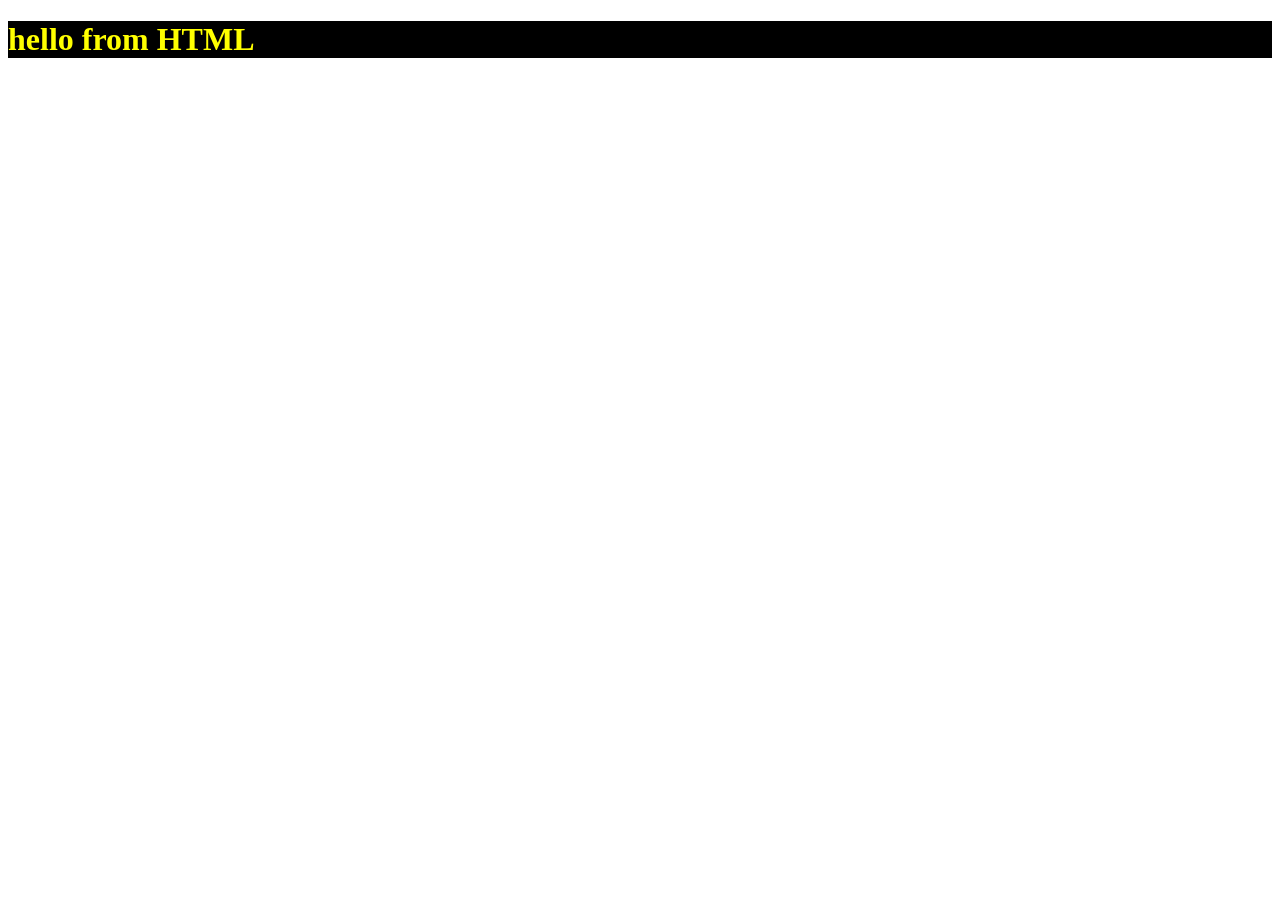
==== target/classes/static/index.html @ 48f7a960 "initial commit" ====
<!DOCTYPE html>
<html lang="en">
<head>
  <meta charset="UTF-8">
  <meta name="viewport" content="width=device-width, initial-scale=1.0">
  <title>Document</title>
  <link rel="stylesheet" href="index.css">
</head>
<body>
  <h1> hello from HTML</h1>
  <script src="index.js"></script>
</body>
</html>
---- target/classes/static/index.css ----
h1{
    color:yellow;
    background-color: black;
}
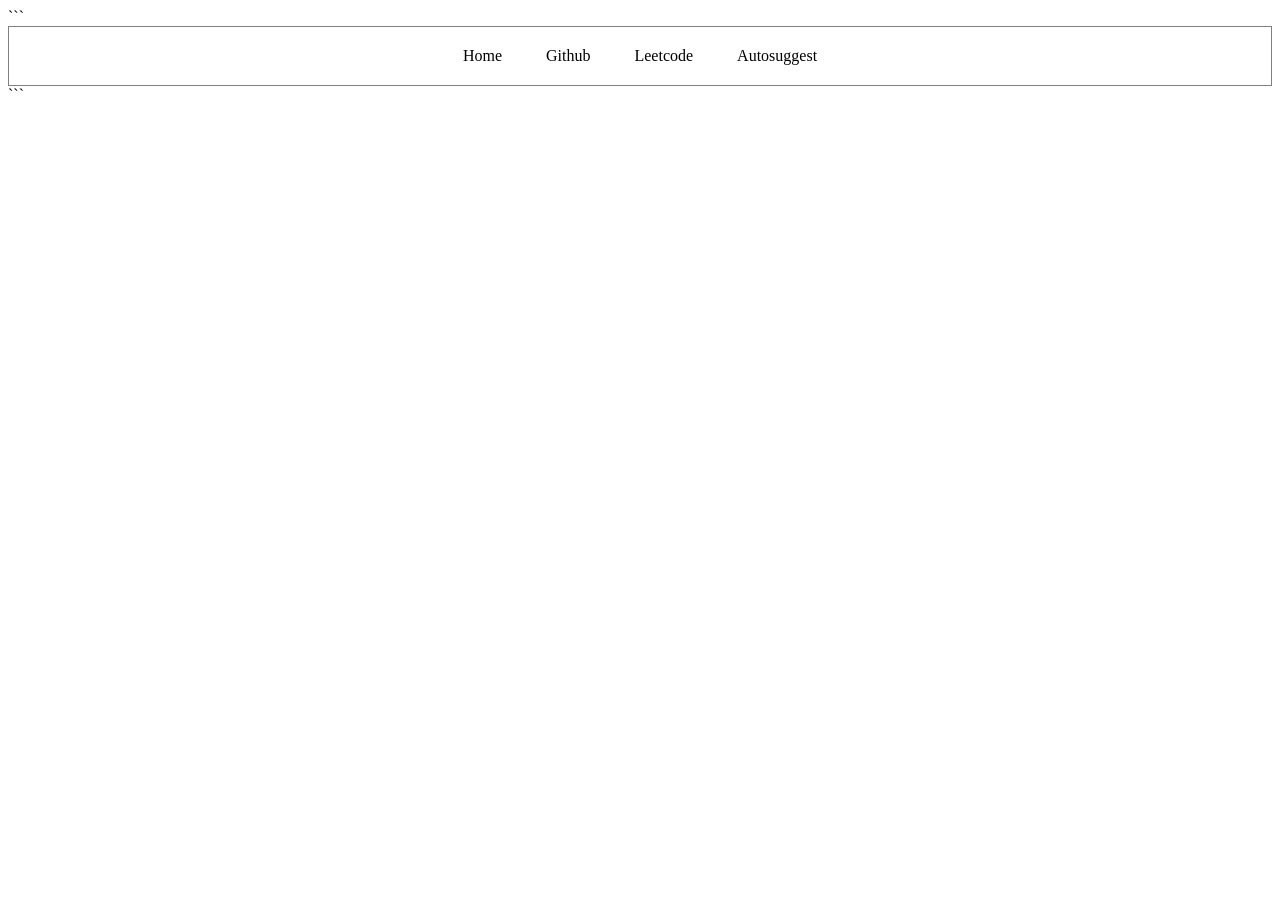
==== commit f39c6cf0: "New changes" ====
--- a/target/classes/static/index.html
+++ b/target/classes/static/index.html
@@ -1,13 +1,19 @@
-<!DOCTYPE html>
+```<!DOCTYPE html>
 <html lang="en">
 <head>
-  <meta charset="UTF-8">
-  <meta name="viewport" content="width=device-width, initial-scale=1.0">
-  <title>Document</title>
-  <link rel="stylesheet" href="index.css">
+    <meta charset="UTF-8">
+    <meta name="viewport" content="width=device-width, initial-scale=1.0">
+    <title>Auto Suggest</title>
+    <link rel="stylesheet" href="index.css">
 </head>
 <body>
-  <h1> hello from HTML</h1>
-  <script src="index.js"></script>
+    <!-- <h1>Hello World!</h1> -->
+     <div class="navbar">
+        <a href="">Home</a>
+        <a href="https://github.com/">Github</a>
+        <a href="">Leetcode</a>
+        <a href="">Autosuggest</a>
+     </div>
+    <script src="index.js"></script>
 </body>
-</html>+</html>```
--- a/target/classes/static/index.css
+++ b/target/classes/static/index.css
@@ -1,4 +1,21 @@
-h1{
-    color:yellow;
-    background-color: black;
-}+```body{
+    margin: 0px;
+}
+
+h1 {
+    color: red;
+}
+
+.navbar{
+    border-style: solid;
+    border-width: 1px;
+    border-color: gray;
+    padding: 20px;
+    text-align: center;
+}
+
+.navbar a{
+    padding: 20px;
+    text-decoration: none;
+    color: black;
+}```
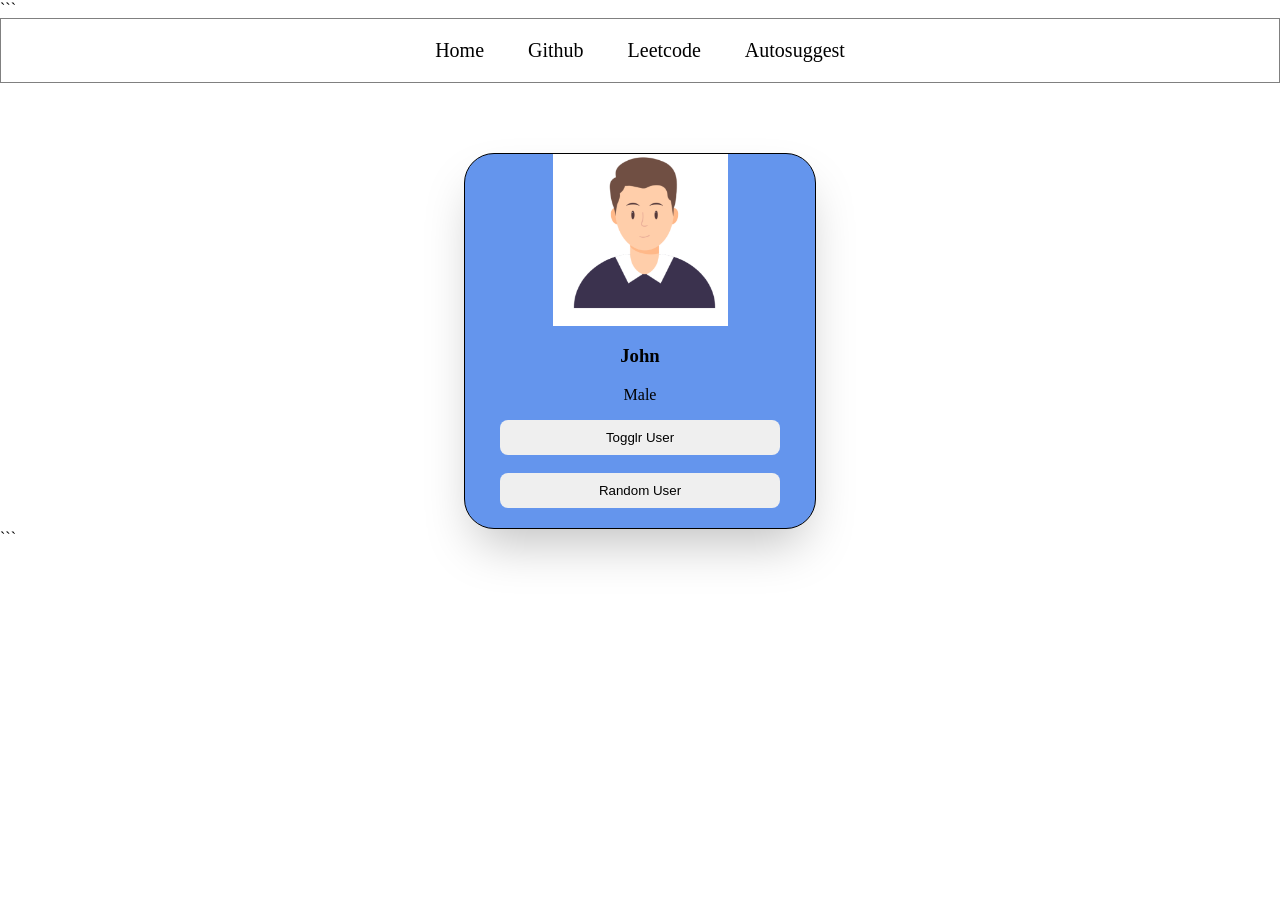
==== commit 47500ac0: "New changes" ====
--- a/target/classes/static/index.html
+++ b/target/classes/static/index.html
@@ -14,6 +14,17 @@
         <a href="">Leetcode</a>
         <a href="">Autosuggest</a>
      </div>
+     <div class="card">
+        <img src="john.png" alt="image not found">
+        <h3 id="user_name">John</h3>
+        <p>Male</p>
+        <button>Togglr User</button>
+        <br>
+        <br>
+        <button>Random User</button>
+     </div>
+
+
     <script src="index.js"></script>
 </body>
 </html>```
--- a/target/classes/static/index.css
+++ b/target/classes/static/index.css
@@ -1,4 +1,4 @@
-```body{
+body{
     margin: 0px;
 }
 
@@ -18,4 +18,31 @@
     padding: 20px;
     text-decoration: none;
     color: black;
-}```
+    font-size: 20px;
+}
+.navbar a:hover{
+    color:rgb(216, 10, 10);
+    background-color: whitesmoke;
+}
+.card{
+    border:1px solid rgb(0, 0, 0);
+    width: 350px;
+    border-radius: 30px;
+    text-align:center;
+    margin-left: auto;
+    margin-right: auto;
+    overflow:hidden;    
+    margin-top: 70px;
+    padding-bottom: 20px;
+    background-color: cornflowerblue;
+    box-shadow: rgba(0, 0, 0, 0.25) 0px 25px 50px -12px;
+}
+.card img{
+    width:50%;
+}
+.card button{
+    border-style: none;
+    padding: 10px;
+    width: 80%;
+    border-radius: 8px;
+}
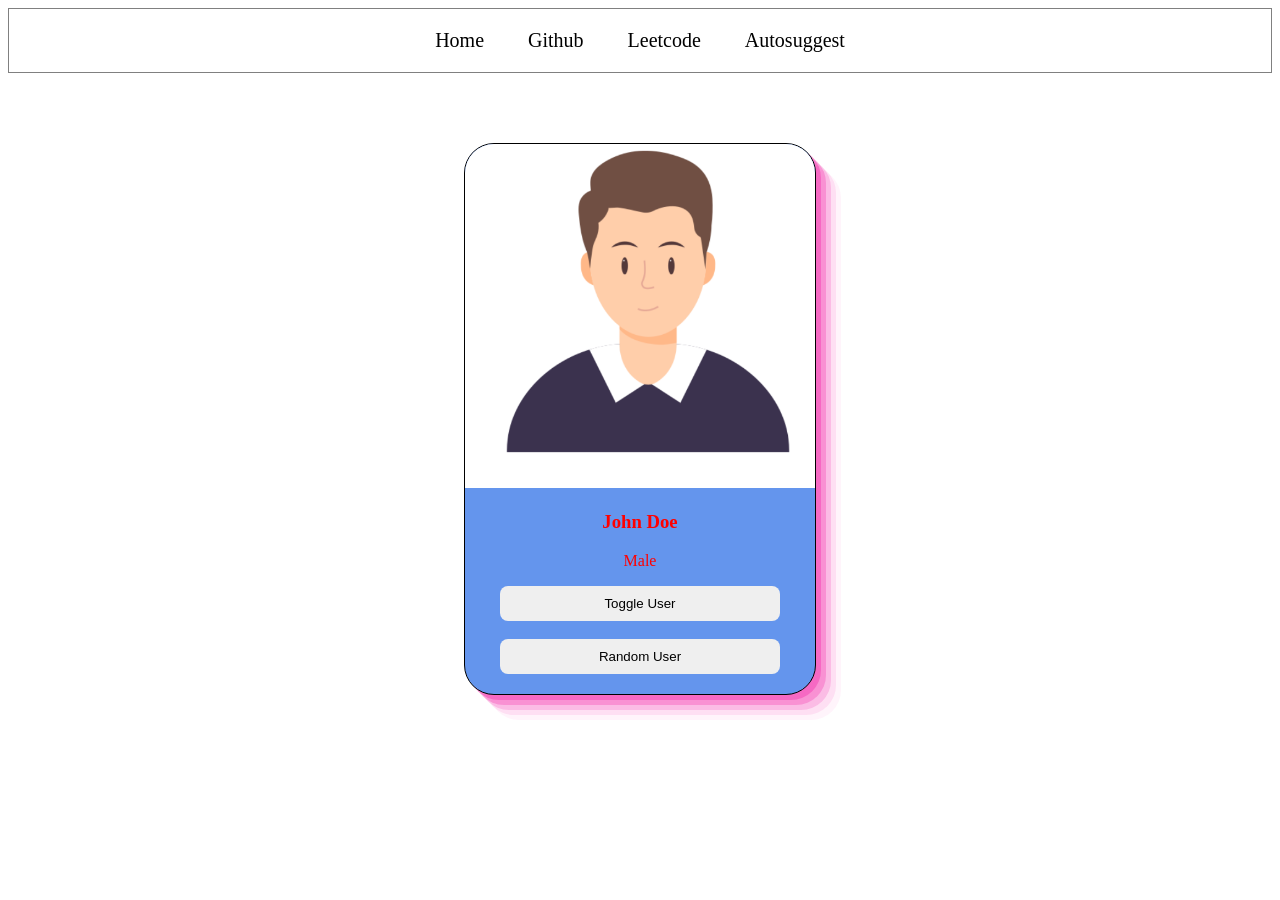
==== commit cfad007f: "new changes" ====
--- a/target/classes/static/index.html
+++ b/target/classes/static/index.html
@@ -1,4 +1,4 @@
-```<!DOCTYPE html>
+<!DOCTYPE html>
 <html lang="en">
 <head>
     <meta charset="UTF-8">
@@ -15,16 +15,15 @@
         <a href="">Autosuggest</a>
      </div>
      <div class="card">
-        <img src="john.png" alt="image not found">
-        <h3 id="user_name">John</h3>
-        <p>Male</p>
-        <button>Togglr User</button>
+        <img id="user-image" src="john.png" alt="image not found">
+        <h3 id="user-name">John Doe</h3>
+        <p id="user-gender">Male</p>
+
+        <button onclick="toggleUser()" >Toggle User</button>
         <br>
         <br>
-        <button>Random User</button>
+        <button onclick="randomUser()"> Random User</button>
      </div>
-
-
     <script src="index.js"></script>
 </body>
-</html>```+</html>
--- a/target/classes/static/index.css
+++ b/target/classes/static/index.css
@@ -1,9 +1,13 @@
 body{
-    margin: 0px;
+    color:red;
+
 }
 
 h1 {
     color: red;
+    background:linear-gradient(90deg,#ff512f,#dd2476,#24c6dc);
+    -webkit-background-clip:text;
+    color:transparent;
 }
 
 .navbar{
@@ -20,9 +24,18 @@
     color: black;
     font-size: 20px;
 }
+document.addEventListener("mousemove",(e)=>{
+
+const r=Math.floor(e.clientX/window.innerWidth*255);
+const g=Math.floor(e.clientY/window.innerHeight*255);
+const b=255-r;
+
+document.body.style.background=`rgb(${r},${g},${b})`;
+
+});
 .navbar a:hover{
     color:rgb(216, 10, 10);
-    background-color: whitesmoke;
+    background-color: rgb(20, 193, 32);
 }
 .card{
     border:1px solid rgb(0, 0, 0);
@@ -34,15 +47,39 @@
     overflow:hidden;    
     margin-top: 70px;
     padding-bottom: 20px;
+    transition:.4s;
     background-color: cornflowerblue;
-    box-shadow: rgba(0, 0, 0, 0.25) 0px 25px 50px -12px;
+    .card{
+    animation: float 4s ease-in-out infinite;
+}
+
+@keyframes float{
+    0%{
+        transform:translateY(0);
+    }
+    50%{
+        transform:translateY(-12px);
+    }
+    100%{
+        transform:translateY(0);
+    }
+}
+    box-shadow: rgba(240, 46, 170, 0.4) 5px 5px, rgba(240, 46, 170, 0.3) 10px 10px, rgba(240, 46, 170, 0.2) 15px 15px, rgba(240, 46, 170, 0.1) 20px 20px, rgba(240, 46, 170, 0.05) 25px 25px;
 }
 .card img{
-    width:50%;
+    width:100%;
 }
 .card button{
     border-style: none;
     padding: 10px;
     width: 80%;
     border-radius: 8px;
+}
+*{
+    transition: all 0.3s ease;
+    scroll-behavior: smooth;
+}
+.card:hover{
+    transform: translateY(-10px);
+    box-shadow:0 20px 40px rgba(0,0,0,.3);
 }
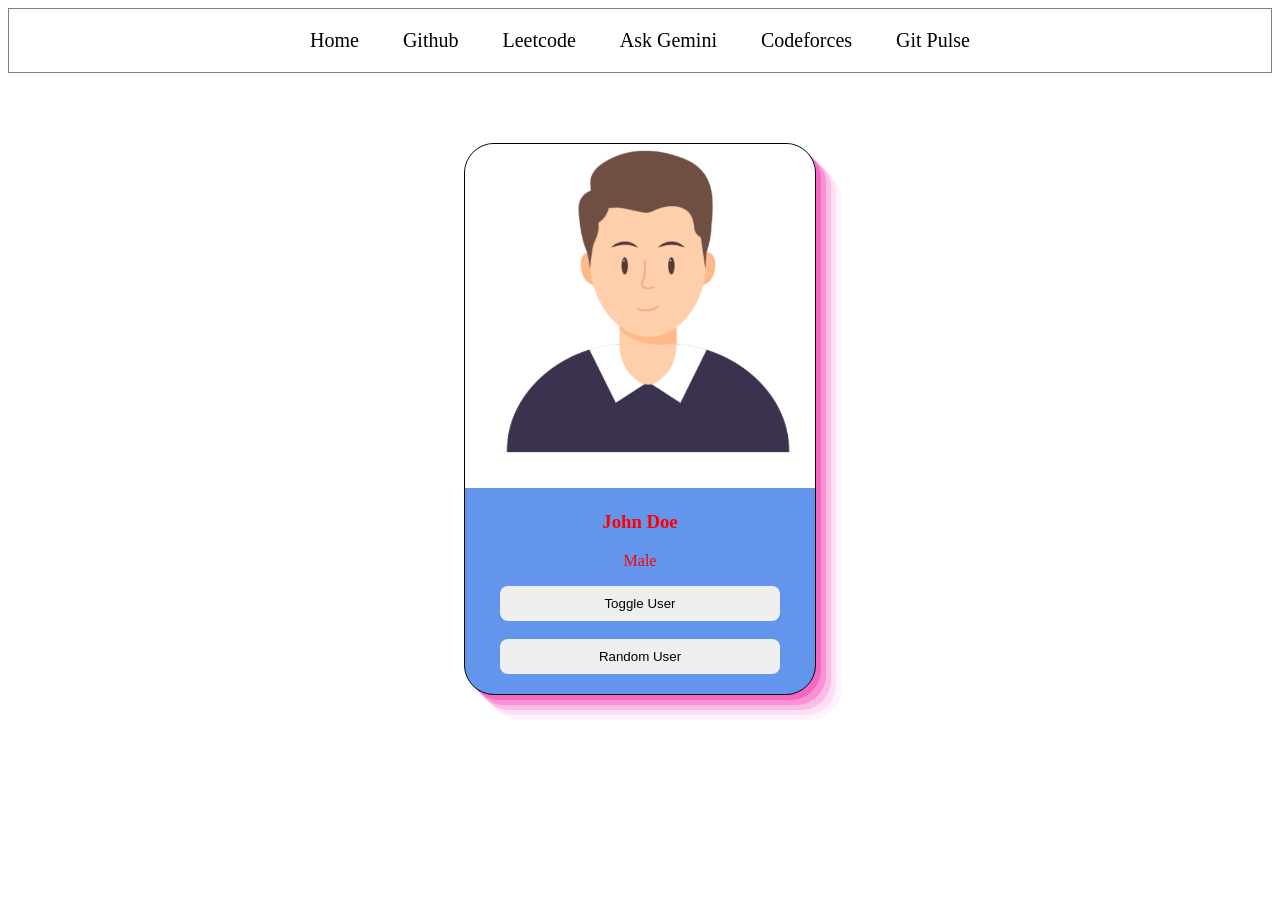
==== commit 9c790ad4: "New changes" ====
--- a/target/classes/static/index.html
+++ b/target/classes/static/index.html
@@ -10,9 +10,12 @@
     <!-- <h1>Hello World!</h1> -->
      <div class="navbar">
         <a href="">Home</a>
-        <a href="https://github.com/">Github</a>
-        <a href="">Leetcode</a>
-        <a href="">Autosuggest</a>
+        <a href="https://github.com/" target="_blank">Github</a>
+        <a href="leetcode-stats.html" target="_blank">Leetcode</a>
+        <a href="ask-gemini.html" target="_blank">Ask Gemini</a>
+        <a href="codeforces-stats.html" target=""_blank>Codeforces</a>
+        <a href="gitpulse.html" target="_blank">Git Pulse</a>
+
      </div>
      <div class="card">
         <img id="user-image" src="john.png" alt="image not found">
--- a/target/classes/static/index.css
+++ b/target/classes/static/index.css
@@ -24,15 +24,6 @@
     color: black;
     font-size: 20px;
 }
-document.addEventListener("mousemove",(e)=>{
-
-const r=Math.floor(e.clientX/window.innerWidth*255);
-const g=Math.floor(e.clientY/window.innerHeight*255);
-const b=255-r;
-
-document.body.style.background=`rgb(${r},${g},${b})`;
-
-});
 .navbar a:hover{
     color:rgb(216, 10, 10);
     background-color: rgb(20, 193, 32);
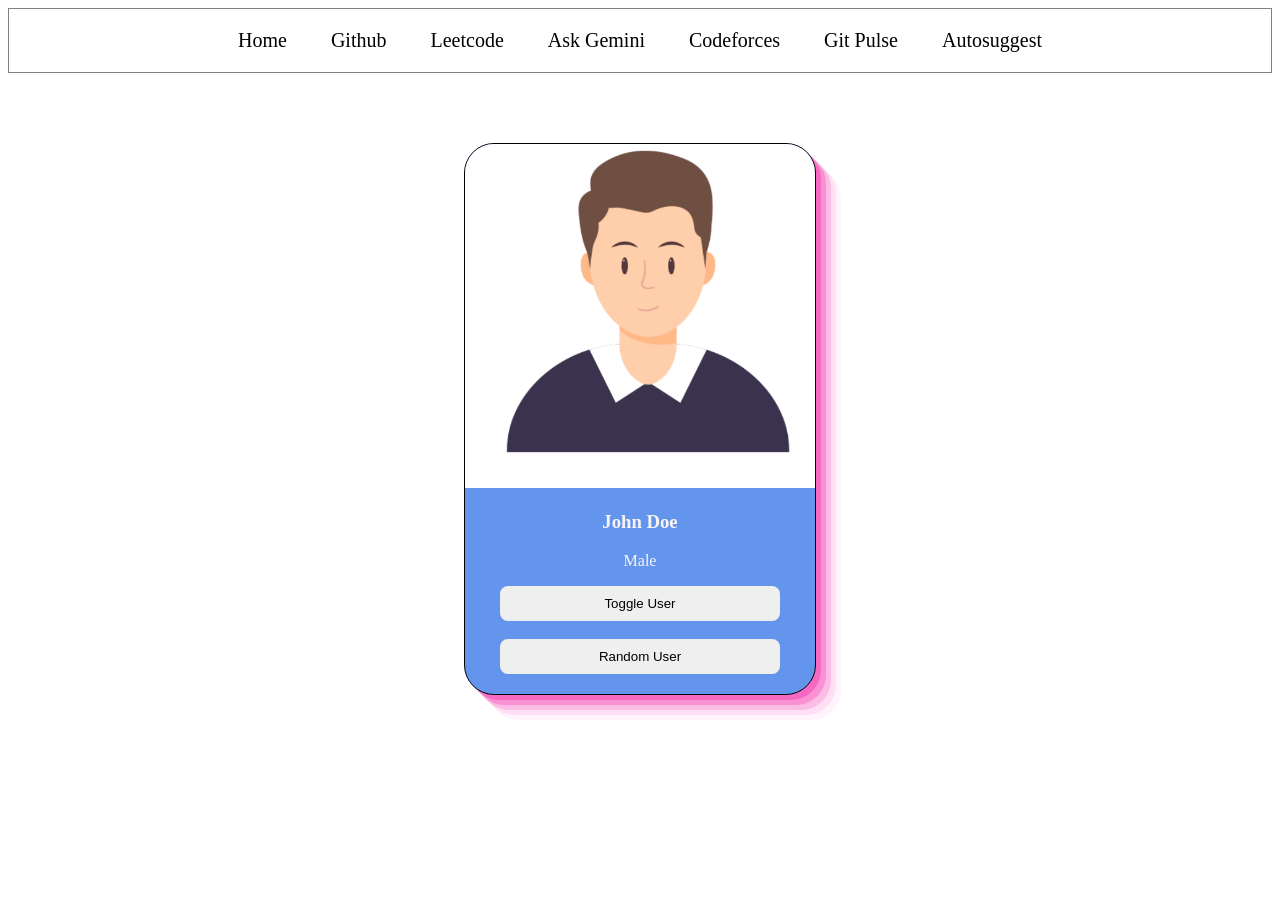
==== commit ba468abf: "New changes" ====
--- a/target/classes/static/index.html
+++ b/target/classes/static/index.html
@@ -8,13 +8,15 @@
 </head>
 <body>
     <!-- <h1>Hello World!</h1> -->
-     <div class="navbar">
+     
+    <div class="navbar">
         <a href="">Home</a>
         <a href="https://github.com/" target="_blank">Github</a>
         <a href="leetcode-stats.html" target="_blank">Leetcode</a>
         <a href="ask-gemini.html" target="_blank">Ask Gemini</a>
         <a href="codeforces-stats.html" target=""_blank>Codeforces</a>
         <a href="gitpulse.html" target="_blank">Git Pulse</a>
+        <a href="Autosuggest.html">Autosuggest</a>
 
      </div>
      <div class="card">
@@ -28,5 +30,5 @@
         <button onclick="randomUser()"> Random User</button>
      </div>
     <script src="index.js"></script>
-</body>
+    </body>
 </html>
--- a/target/classes/static/index.css
+++ b/target/classes/static/index.css
@@ -1,5 +1,5 @@
 body{
-    color:red;
+    color:rgb(249, 244, 244);
 
 }
 
@@ -17,7 +17,6 @@
     padding: 20px;
     text-align: center;
 }
-
 .navbar a{
     padding: 20px;
     text-decoration: none;
@@ -25,8 +24,8 @@
     font-size: 20px;
 }
 .navbar a:hover{
-    color:rgb(216, 10, 10);
-    background-color: rgb(20, 193, 32);
+    color:rgb(244, 243, 243);
+    background-color: rgb(239, 17, 187);
 }
 .card{
     border:1px solid rgb(0, 0, 0);
@@ -43,7 +42,6 @@
     .card{
     animation: float 4s ease-in-out infinite;
 }
-
 @keyframes float{
     0%{
         transform:translateY(0);
